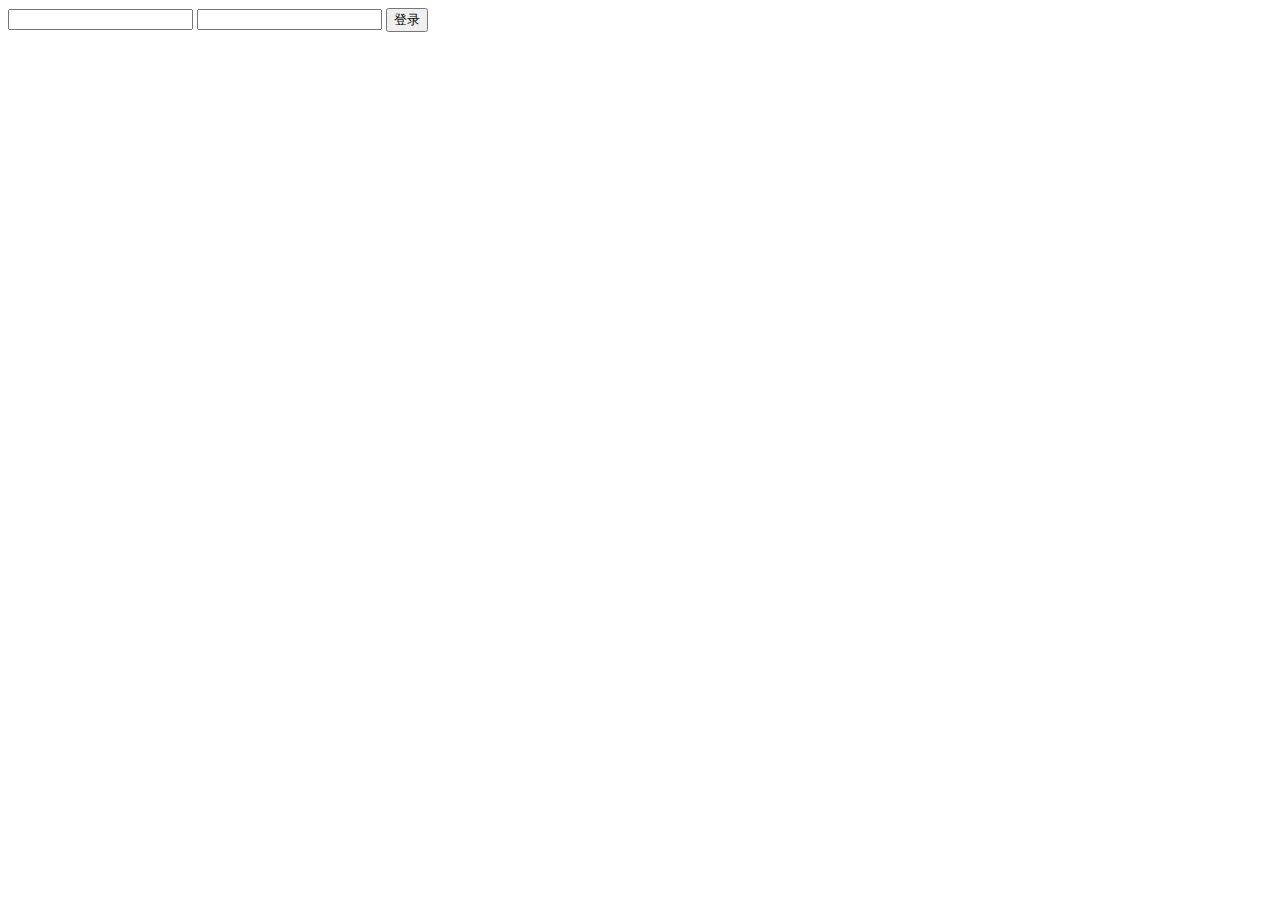
==== src/main/resources/templates/login.html @ 2a30bb50 "add project" ====
<!DOCTYPE HTML>
<html>
<head>
    <meta http-equiv="Content-Type" content="text/html;charset=UTF-8">
    <title>龙港二小篮球报名系统</title>
    <script  src="../js/jquery-1.7.2.min.js"></script>
    <link rel="stylesheet" href="../css/login.css">
    <script>

//        function submitForm(){
//            var _pwd = $("#password").val();
//            $("#password1").val($.md5(_pwd));
//            $("#loginForm").submit();
//        }
//
//
//        $(document).keyup(function(event){
//            if(event.keyCode ==13){
//                if(event.srcElement.id == "username"){
//                    var u = $("#username").val();
//                    if(u != ""){
//                        $("#password").focus();
//                    }
//                }else if(event.srcElement.id == "password"){
//                    submitForm();
//                }
//            }
//        });
    </script>
</head>
<body >
<div class="login">
    <div class="formBox">
        <form id="loginForm" action="/login.action">
            <input type="text" id="username" name="userinfo.username" required="true"/>
            <input type="password" id="password" required="true" />
            <input type="button"  class="loginBtn" value="登录" onclick="submitForm();"/>
        </form>
    </div>
</div>
</body>
</html>
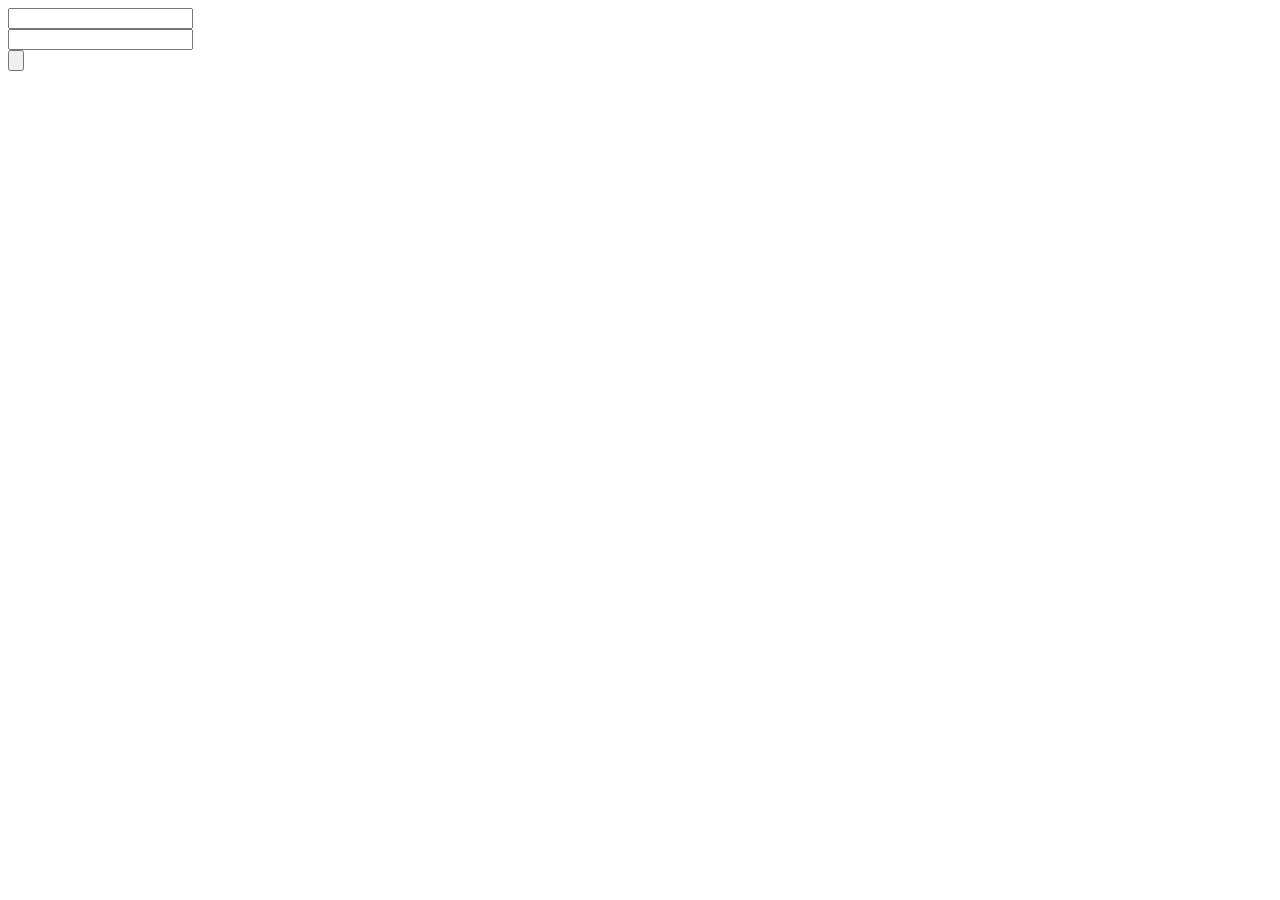
==== commit d483e5e4: "修改字" ====
--- a/src/main/resources/templates/login.html
+++ b/src/main/resources/templates/login.html
@@ -1,40 +1,47 @@
 <!DOCTYPE HTML>
-<html>
+<html lang="en" xmlns:th="http://www.thymeleaf.org">
 <head>
     <meta http-equiv="Content-Type" content="text/html;charset=UTF-8">
-    <title>龙港二小篮球报名系统</title>
-    <script  src="../js/jquery-1.7.2.min.js"></script>
-    <link rel="stylesheet" href="../css/login.css">
+    <title>龙翔青少年篮球俱乐部（龙港二小训练点）</title>
+    <script  th:src="@{/js/jquery-1.7.2.min.js}"></script>
+    <link rel="stylesheet" th:href="@{/css/login.css}">
     <script>
 
-//        function submitForm(){
-//            var _pwd = $("#password").val();
-//            $("#password1").val($.md5(_pwd));
-//            $("#loginForm").submit();
-//        }
-//
-//
-//        $(document).keyup(function(event){
-//            if(event.keyCode ==13){
-//                if(event.srcElement.id == "username"){
-//                    var u = $("#username").val();
-//                    if(u != ""){
-//                        $("#password").focus();
-//                    }
-//                }else if(event.srcElement.id == "password"){
-//                    submitForm();
-//                }
-//            }
-//        });
+                function submitForm(){
+//                    var _pwd = $("#password").val();
+//                    $("#password1").val($.md5(_pwd));
+                    $("#loginForm").submit();
+                }
+        //
+        //
+        //        $(document).keyup(function(event){
+        //            if(event.keyCode ==13){
+        //                if(event.srcElement.id == "username"){
+        //                    var u = $("#username").val();
+        //                    if(u != ""){
+        //                        $("#password").focus();
+        //                    }
+        //                }else if(event.srcElement.id == "password"){
+        //                    submitForm();
+        //                }
+        //            }
+        //        });
     </script>
 </head>
 <body >
 <div class="login">
     <div class="formBox">
-        <form id="loginForm" action="/login.action">
-            <input type="text" id="username" name="userinfo.username" required="true"/>
-            <input type="password" id="password" required="true" />
-            <input type="button"  class="loginBtn" value="登录" onclick="submitForm();"/>
+        <form id="loginForm" th:action="@{/login}" method="post">
+            <div class="inputclass">
+                <input type="text" id="username" name="username" required="true"/>
+            </div>
+            <div class="inputclass">
+                <input type="password" name="password" id="password" required="true" />
+            </div>
+            <!--<div class="inputclass">-->
+                <span class="errorspan" th:if="${param.error}" th:text="账号或密码错误，请重新输入"></span>
+            <!--</div>-->
+            <input type="button"  class="loginBtn" value="" onclick="submitForm();"/>
         </form>
     </div>
 </div>
